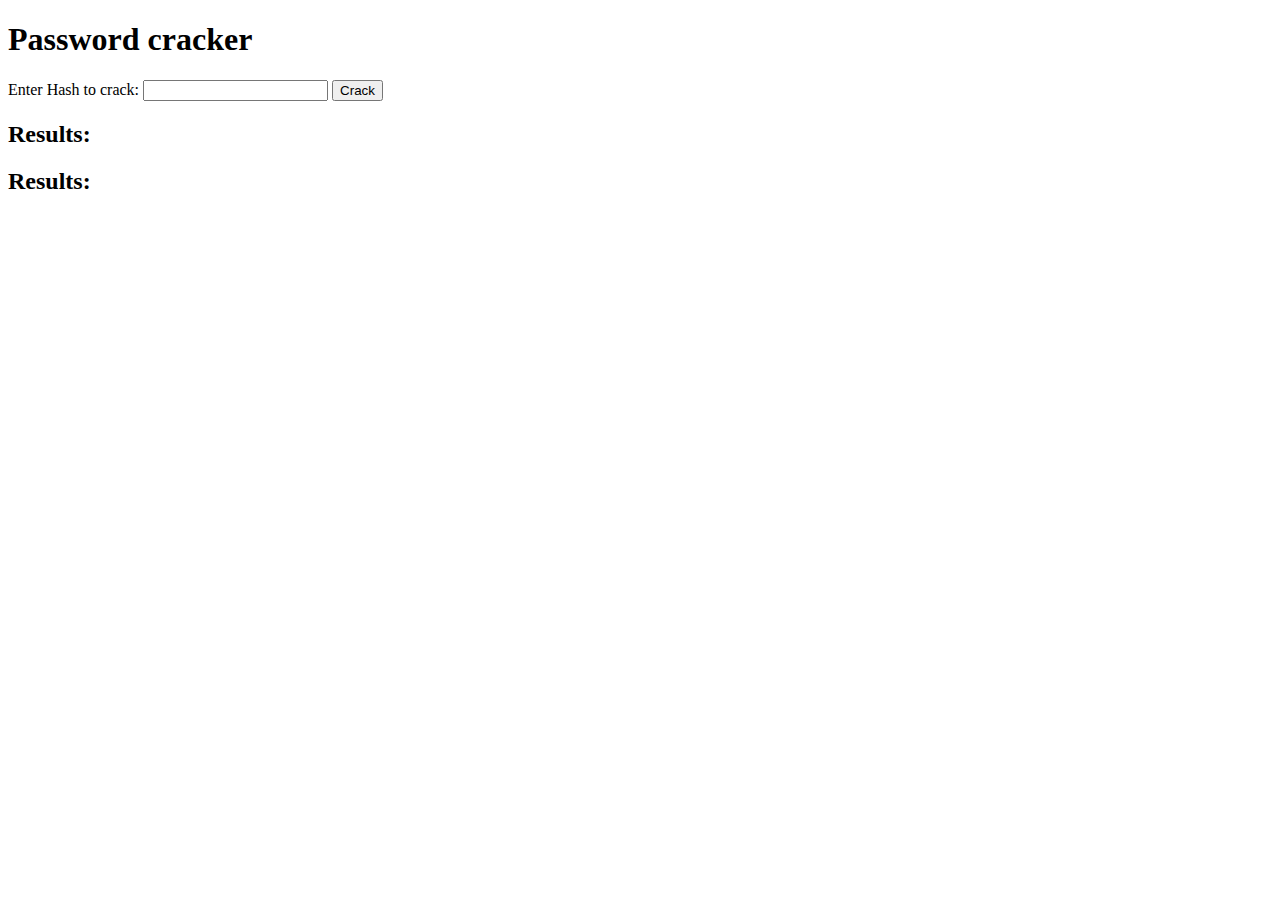
==== src/main/resources/templates/cracker.html @ 4c74532e "init commit without dict and hashes.txt file" ====
<!DOCTYPE html>
<html lang="en" xmlns:sec="http://www.thymeleaf.org/extras/springsecurity6">
<head>
    <meta charset="UTF-8">
    <title>Home</title>

</head>
<body>

<div th:insert="~{fragments/navbar :: navbar}"></div>

<h1>Password cracker</h1>

<form th:action="@{/crackText}" method="post">
    <label for="inputText">Enter Hash to crack:</label>
    <input type="text" id="inputText" name="inputText"/>
    <button type="submit">Crack</button>
</form>

<!-- Access the map attributes -->
<div th:if="${crackedValues}">
    <h2>Results:</h2>
    <p th:text="${crackedValues}"></p>
</div>

<div th:if="${noMatch}">
    <h2>Results:</h2>
    <p th:text="${noMatch}"></p>
</div>

</body>


</body>
</html>
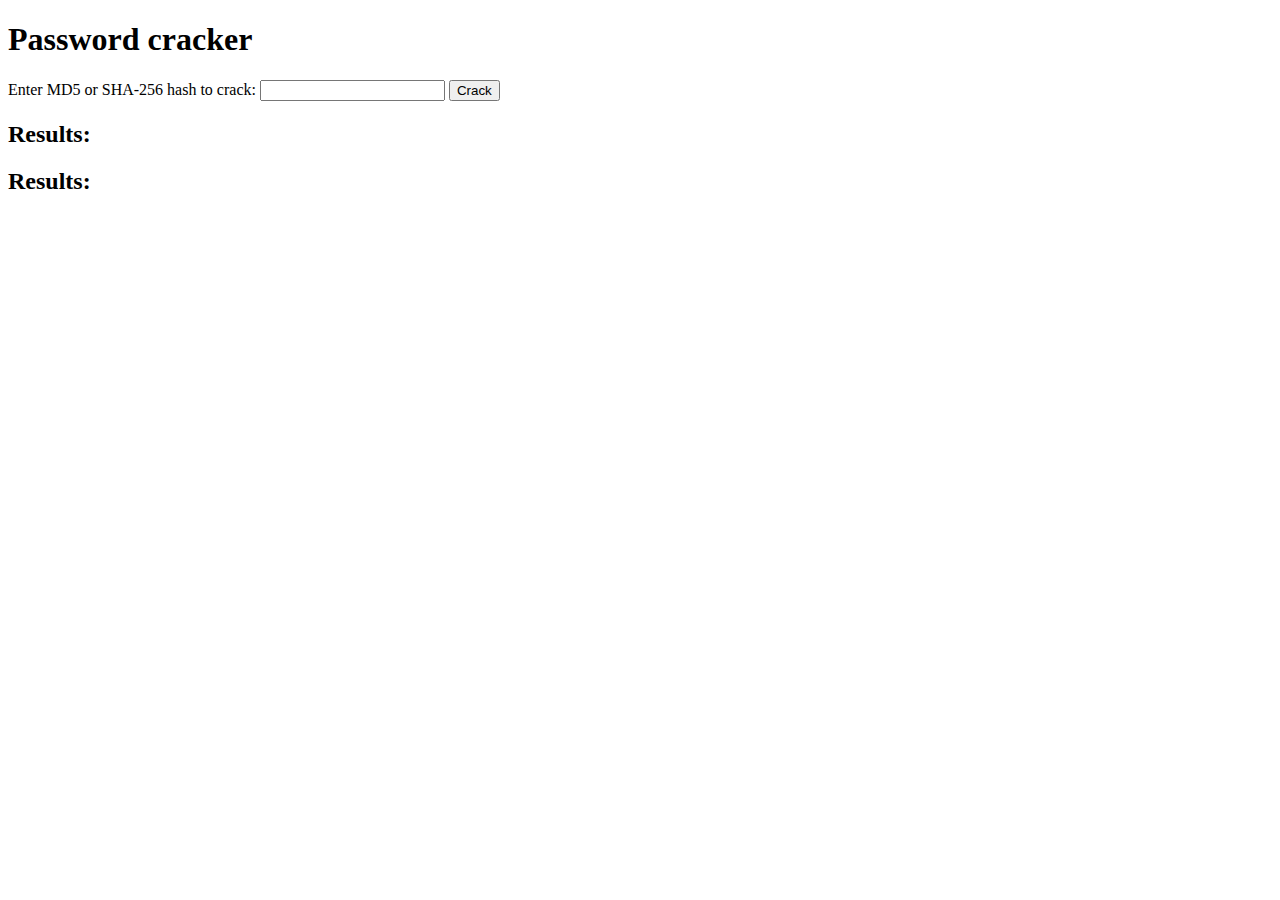
==== commit 42effb25: "Minor fix" ====
--- a/src/main/resources/templates/cracker.html
+++ b/src/main/resources/templates/cracker.html
@@ -12,7 +12,7 @@
 <h1>Password cracker</h1>
 
 <form th:action="@{/crackText}" method="post">
-    <label for="inputText">Enter Hash to crack:</label>
+    <label for="inputText">Enter MD5 or SHA-256 hash to crack:</label>
     <input type="text" id="inputText" name="inputText"/>
     <button type="submit">Crack</button>
 </form>
